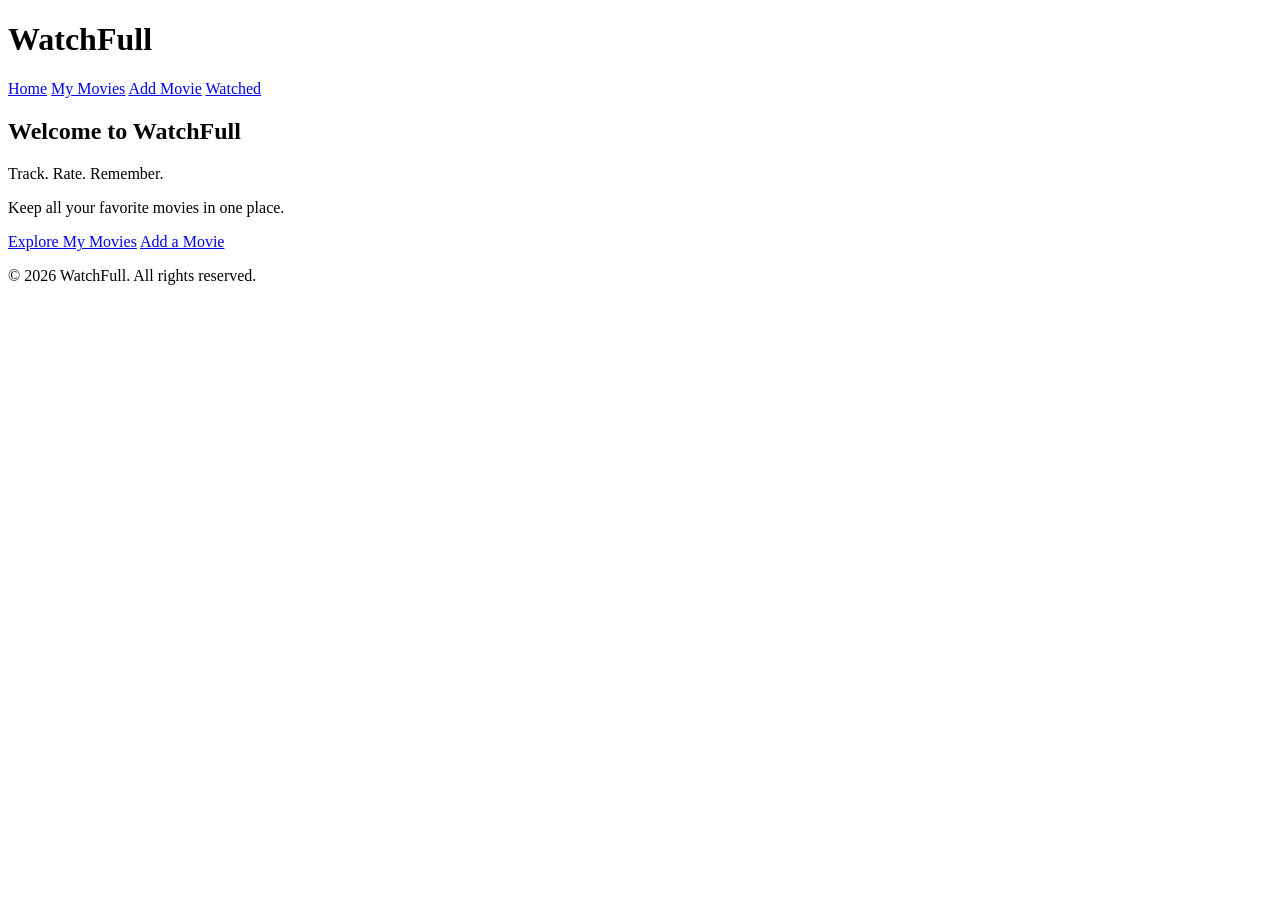
==== index.html @ 29af2909 "Add all main HTML pages" ====
<!DOCTYPE html>
<html lang="en">
<head>
    <meta charset="UTF-8">
    <meta name="viewport" content="width=device-width, initial-scale=1.0">
    <meta name="description" content="WatchFull - Track, rate and remember your favorite movies.">
    <title>WatchFull | Home</title>
</head>
<body>

    <header>
        <h1>WatchFull</h1>

        <nav>
            <a href="index.html">Home</a>
            <a href="movies.html">My Movies</a>
            <a href="add-movie.html">Add Movie</a>
            <a href="watched.html">Watched</a>
        </nav>
    </header>

    <main>
        <section>
            <h2>Welcome to WatchFull</h2>
            <p>Track. Rate. Remember.</p>
            <p>Keep all your favorite movies in one place.</p>

            <a href="movies.html">Explore My Movies</a>
            <a href="add-movie.html">Add a Movie</a>
        </section>
    </main>

    <footer>
        <p>&copy; 2026 WatchFull. All rights reserved.</p>
    </footer>

</body>
</html>
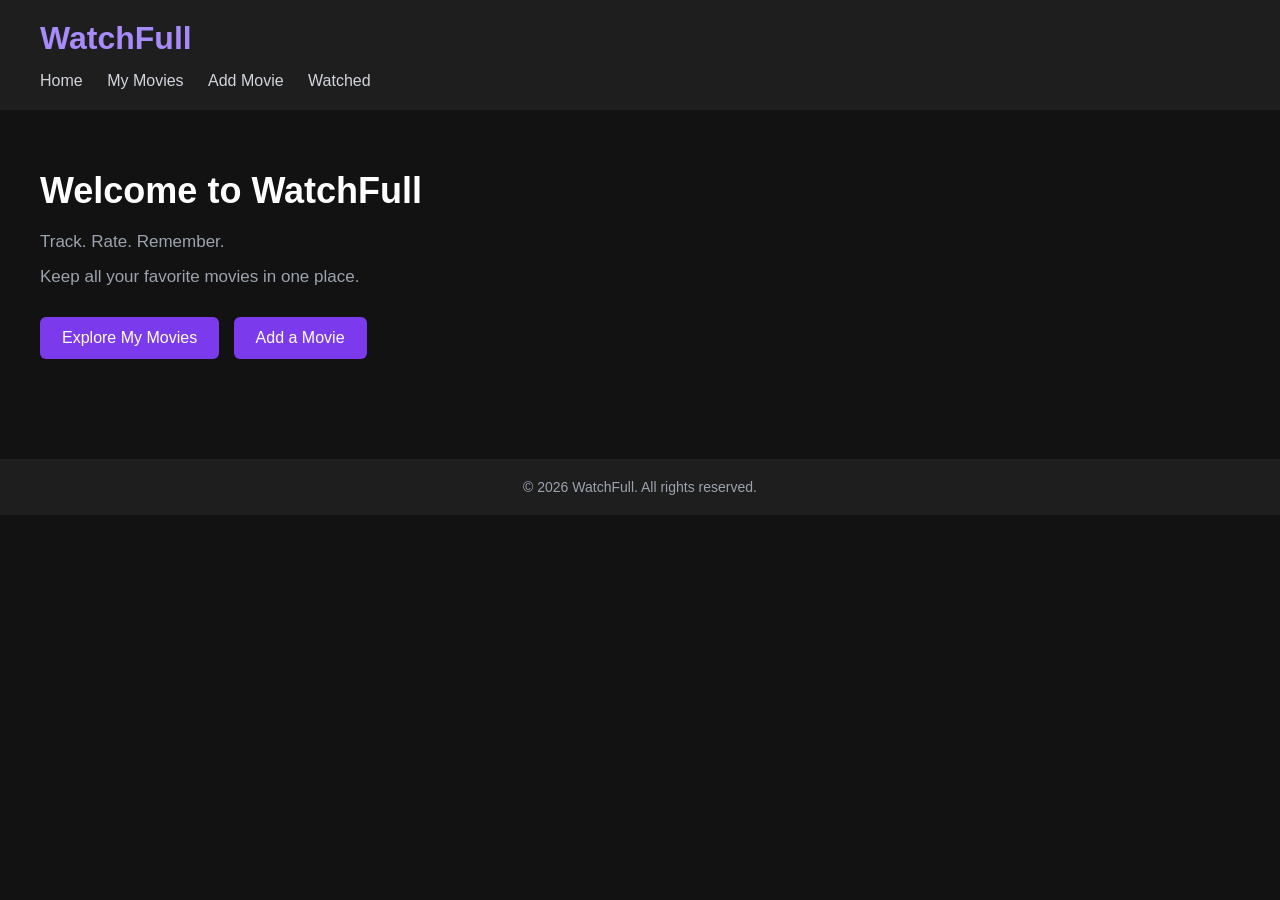
==== commit 72cda02d: "Add initial CSS styling to Home page" ====
--- a/index.html
+++ b/index.html
@@ -6,6 +6,7 @@
     <meta name="viewport" content="width=device-width, initial-scale=1.0">
     <meta name="description" content="WatchFull - Track, rate and remember your favorite movies.">
     <title>WatchFull | Home</title>
+    <link rel="stylesheet" href="css/style.css">
 </head>
 <body>
 
--- a/css/style.css
+++ b/css/style.css
@@ -0,0 +1,90 @@
+
+/* GENERAL SETTINGS */
+* {
+    margin: 0;
+    padding: 0;
+    box-sizing: border-box;
+}
+
+body {
+    font-family: Arial, sans-serif;
+    background-color: #121212;
+    color: #ffffff;
+}
+
+/* HEADER */
+header {
+    background-color: #1e1e1e;
+    padding: 20px 40px;
+}
+
+header h1 {
+    font-size: 32px;
+    color: #a78bfa;
+    margin-bottom: 15px;
+}
+
+/* NAVIGATION */
+nav a {
+    color: #d1d5db;
+    text-decoration: none;
+    margin-right: 20px;
+    font-size: 16px;
+    transition: color 0.3s;
+}
+
+nav a:hover {
+    color: #a78bfa;
+}
+
+/* MAIN CONTENT */
+main {
+    padding: 60px 40px;
+}
+
+main h2 {
+    font-size: 36px;
+    margin-bottom: 20px;
+    color: #ffffff;
+}
+
+main h3 {
+    font-size: 24px;
+    margin-bottom: 15px;
+}
+
+main p {
+    color: #9ca3af;
+    font-size: 17px;
+    margin-bottom: 15px;
+}
+
+/* BUTTONS */
+main a {
+    display: inline-block;
+    background-color: #7c3aed;
+    color: #ffffff;
+    text-decoration: none;
+    padding: 12px 22px;
+    border-radius: 6px;
+    margin-top: 15px;
+    margin-right: 10px;
+    transition: background-color 0.3s;
+}
+
+main a:hover {
+    background-color: #6d28d9;
+}
+
+/* FOOTER */
+footer {
+    background-color: #1e1e1e;
+    padding: 20px 40px;
+    text-align: center;
+    margin-top: 40px;
+}
+
+footer p {
+    color: #9ca3af;
+    font-size: 14px;
+}
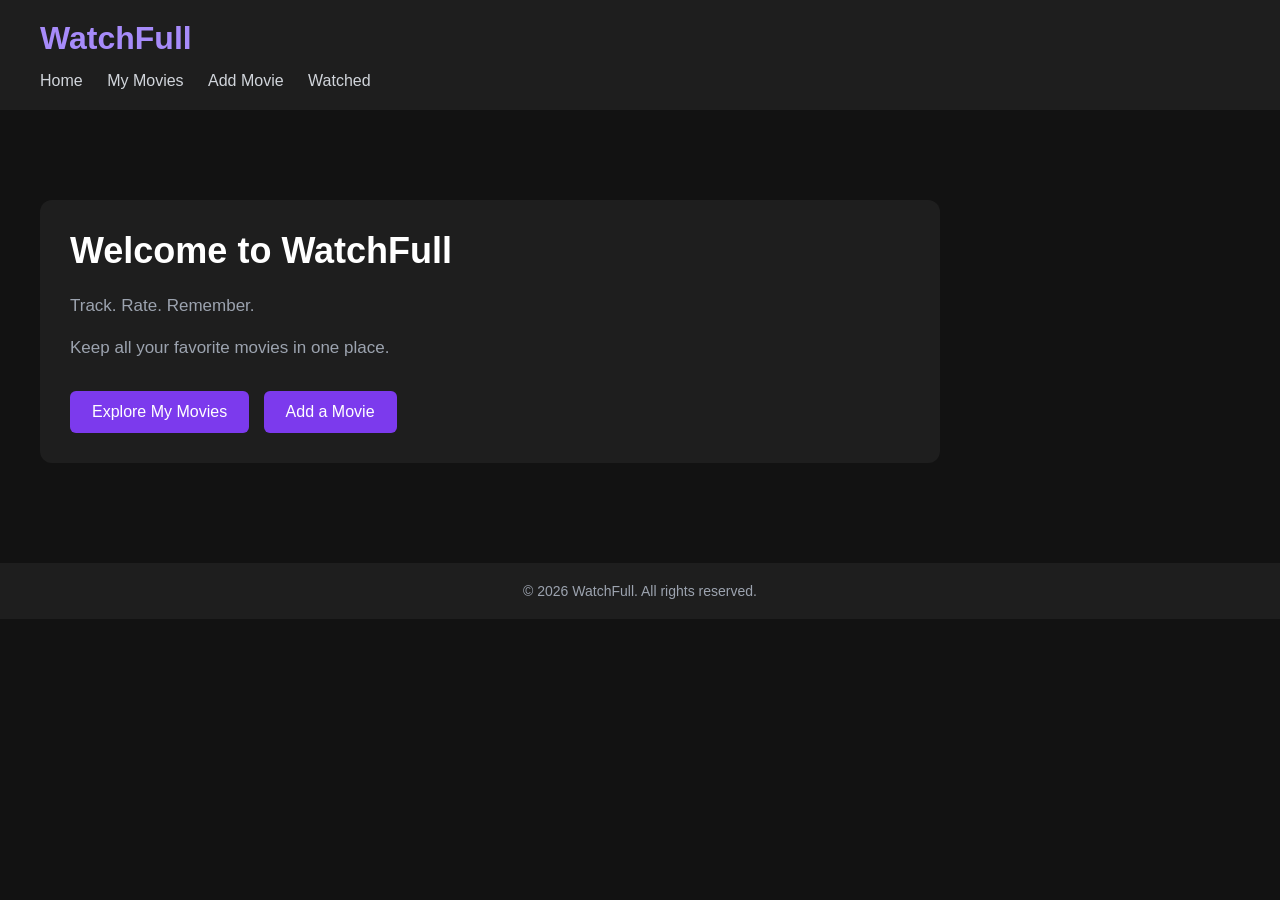
==== commit a8b945e5: "Implement movie submission and local storage" ====
--- a/index.html
+++ b/index.html
@@ -35,6 +35,6 @@
     <footer>
         <p>&copy; 2026 WatchFull. All rights reserved.</p>
     </footer>
-
+    <script src="js/script.js"></script>
 </body>
 </html>
--- a/css/style.css
+++ b/css/style.css
@@ -88,3 +88,91 @@
     color: #9ca3af;
     font-size: 14px;
 }
+/* MOVIE COLLECTION */
+main section {
+    background-color: #1e1e1e;
+    padding: 30px;
+    border-radius: 12px;
+    margin-top: 30px;
+    max-width: 900px;
+}
+
+/* FORM */
+form {
+    display: flex;
+    flex-direction: column;
+    gap: 12px;
+    max-width: 450px;
+    margin-top: 25px;
+}
+
+form label {
+    color: #d1d5db;
+    font-size: 15px;
+}
+
+form input {
+    background-color: #2a2a2a;
+    color: #ffffff;
+    border: 1px solid #444444;
+    border-radius: 6px;
+    padding: 12px;
+    font-size: 16px;
+}
+
+form input:focus {
+    outline: none;
+    border-color: #a78bfa;
+}
+
+form button {
+    background-color: #7c3aed;
+    color: #ffffff;
+    border: none;
+    border-radius: 6px;
+    padding: 12px;
+    font-size: 16px;
+    cursor: pointer;
+    margin-top: 10px;
+    transition: background-color 0.3s;
+}
+
+form button:hover {
+    background-color: #6d28d9;
+}
+/* WATCHED MOVIES */
+main section h3 {
+    color: #a78bfa;
+}
+
+main section p {
+    line-height: 1.6;
+}
+
+/* RESPONSIVE DESIGN */
+@media (max-width: 768px) {
+    header {
+        padding: 20px;
+    }
+
+    nav a {
+        display: inline-block;
+        margin-bottom: 12px;
+    }
+
+    main {
+        padding: 30px 20px;
+    }
+
+    main h2 {
+        font-size: 28px;
+    }
+
+    main section {
+        padding: 20px;
+    }
+
+    form {
+        max-width: 100%;
+    }
+}
